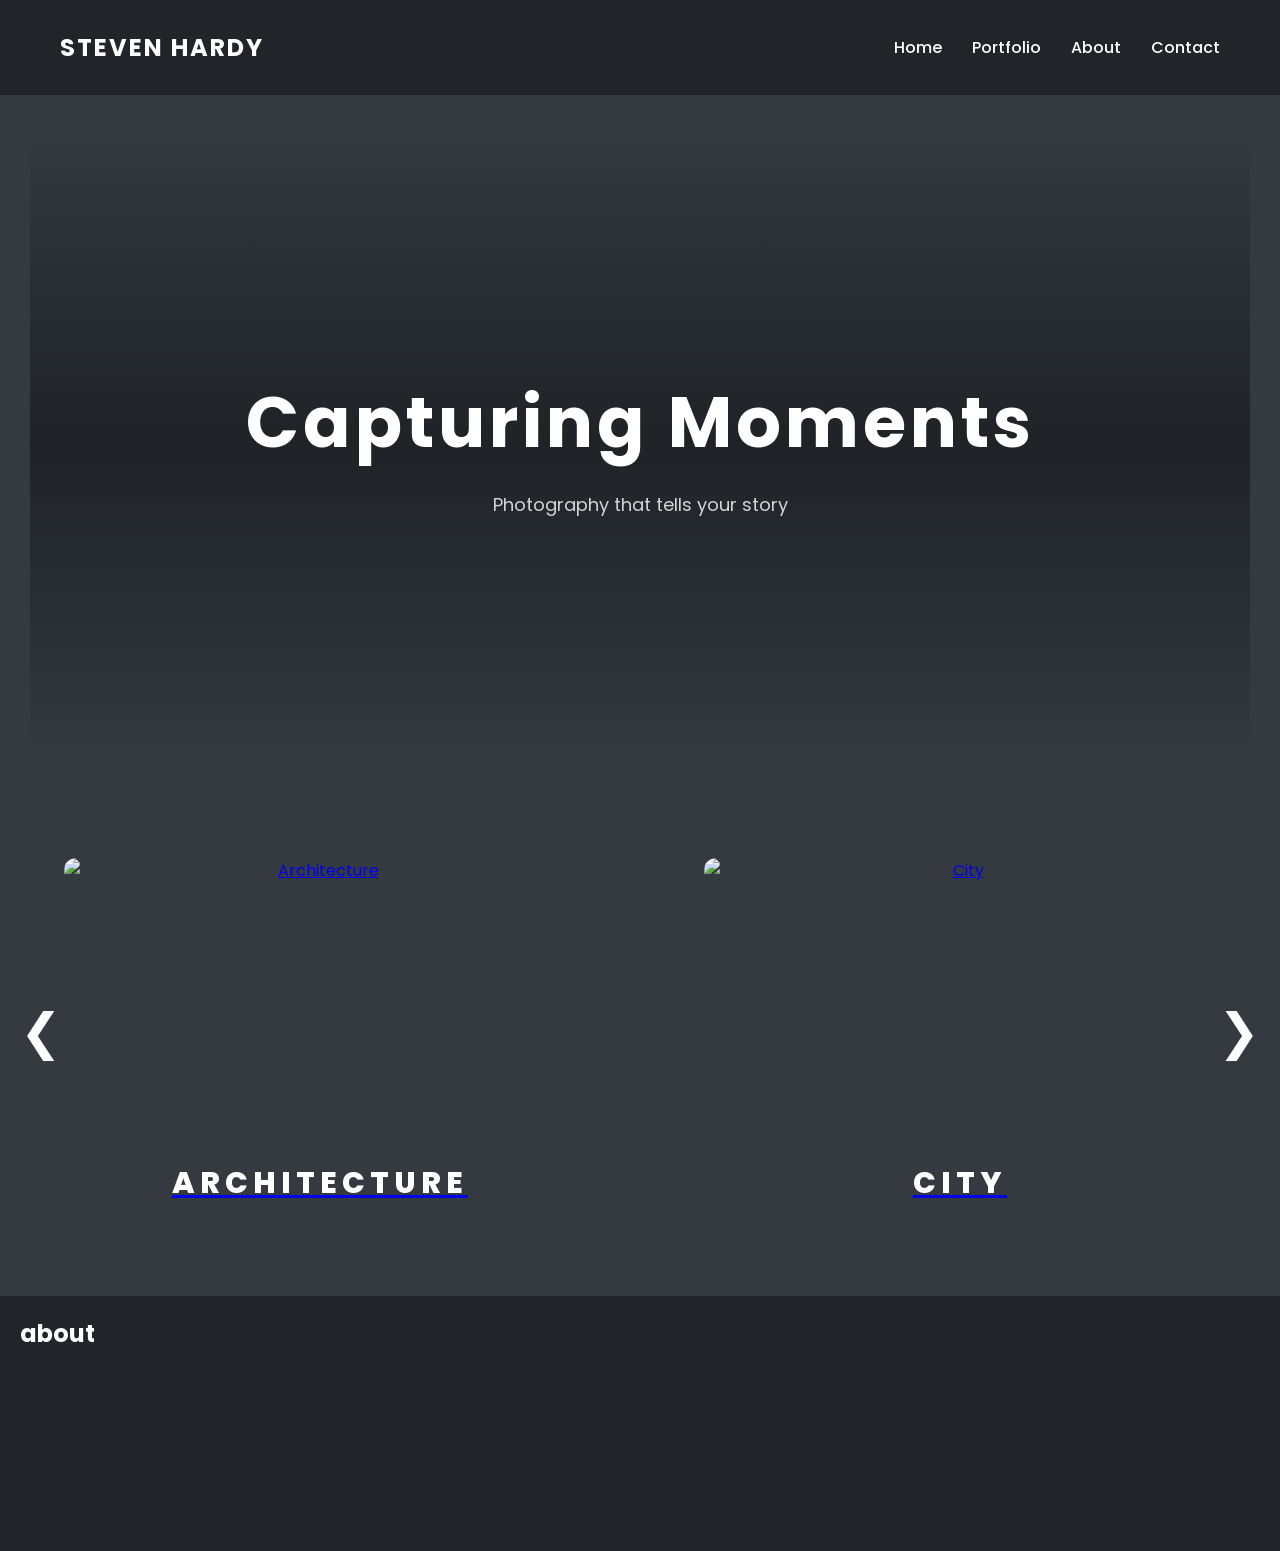
==== index.html @ 672c47af "Add files via upload" ====
<!DOCTYPE html>
<html lang="en">
<head>
    <meta charset="UTF-8">
    <meta name="viewport" content="width=device-width, initial-scale=1.0">
    <meta name="author" content="steven">
    <meta name="description" content="webpage about me">
    <title>Steven Hardy</title>

    <!-- Google Font -->
    <link href="https://fonts.googleapis.com/css2?family=Poppins:wght@300;500;700&display=swap" rel="stylesheet">
</head>
<body>
    <script src="main.js"></script>
    <link rel="stylesheet" href="style.css">

    <header>
        <nav>
            <div class="logo">STEVEN HARDY</div>
            <ul class="nav-links">
                <li><a href="#">Home</a></li>
                <li><a href="#">Portfolio</a></li>
                <li><a href="#">About</a></li>
                <li><a href="#">Contact</a></li>
            </ul>
        </nav>
    </header>

    <section class="hero-section">
        <div class="hero">
            <h1>Capturing Moments</h1>
            <p>Photography that tells your story</p>
            <!-- <button class="btn">View Portfolio</button> -->
        </div>
    </section>


    <section class="cat-section">
        <div class="cat">
            <div class="slider">
                    <button class="prev">&#10094;</button>

                    <div class="slider-track">
                        <div class="card">
                            <a href="architecture.html">
                            <img src="arch/arch5.JPG" alt="Architecture">
                            <p>ARCHITECTURE</p>
                            </a>
                        </div>

                        <div class="card">
                            <a href="city.html">
                                <img src="city/city11.jpg" alt="City">
                                <p>CITY</p>
                            </a>
                        </div>

                        <div class="card">
                            <a href="landscape.html">
                                <img src="landscape/land2.JPG" alt="Landscape">
                                <p>LANDSCAPE</p>
                            </a>
                        </div>

                        <div class="card">
                            <a href="street.html">
                                <img src="street/street11.JPG" alt="Street">
                                <p>STREET</p>
                            </a>
                        </div>
                    </div>

                    <button class="next">&#10095;</button>
                </div>

            <!-- <div class="categories">
            </div> -->

        </div>
    </section>

    <section class="bottom">
        <div class="bot">
            <h2>about</h2>
        </div>
    </section>

    
</body>
</html>
---- style.css ----
* {
    margin: 0;
    padding: 0;
    box-sizing: border-box;
    font-family: 'Poppins', sans-serif;
}

html,body {
    height: 100%;
}

body {
    background-color: #343a40;
    color: #fff;
    display: flex;
    flex-direction: column;
}

header {
    min-height: 10vh;
    /* padding: 10px 0; */
    background: url('') no-repeat center center/cover;
    position: relative;
}

.hero-section {
    /* padding: 200px 0; */
    position: relative;
}

.cat-section {
    padding: 70px 0;
    background: url('') no-repeat center center/cover;
    position: relative;
}

.bottom {
    /* height: 30vh; */
    padding: 0;
    background: #212529;
    position: relative;
    margin-top: auto;
}

/* Overlay for better text visibility */
header::after {
    content: "";
    position: absolute;
    /* top: 0;
    left: 0;
    width: 100%;
    height: 100%;
    background: rgba(0, 0, 0, 0.5); */
    background: linear-gradient(to bottom, rgba(0,0,0,0.6), rgba(0,0,0,0.9));
}

nav {
    position: relative;
    top: 0;
    width: 100%;
    padding: 30px 60px;
    display: flex;
    justify-content: space-between;
    align-items: center;
    z-index: 2;
    backdrop-filter: blur(10px); /* decor */
    background: #212529;
}

.logo {
    font-size: 24px;
    font-weight: 700;
    letter-spacing: 2px;
}

.nav-links {
    list-style: none;
    display: flex;
    gap: 30px;
}

.nav-links a {
    text-decoration: none;
    color: #fff;
    font-weight: 500;
    transition: 0.3s;
}

.nav-links a:hover {
    color: rgb(179, 177, 177);
}

.hero {
    display: flex;
    flex-direction: column;
    align-items: center;
    justify-content: center;
    text-align: center;
    padding: 250px 0;
    margin-top: 30px;
    margin-bottom: 0;
    margin-left: 30px;
    margin-right: 30px;
    background: linear-gradient(rgba(0,0,0,0), rgba(0,0,0,0.4), rgba(0,0,0,0)), url('city/city17.jpg') no-repeat center center/cover;
    border-radius: 12px;
}

.hero h1 {
    font-size: clamp(32px, 6vw, 70px);
    letter-spacing: 4px;
}

.hero p {
    margin-top: 15px;
    font-size: 18px;
    /* font-weight: 300; */
    opacity: 0.8;
}

.cat {
    width: 100%;
    display: flex;
    justify-content: center; /* centers the whole row */
    /* background: rgb(181, 181, 181); */
}

/* container */
.slider {
    position: relative;
    width: 100%;
    overflow: hidden;
}

/* track that moves */
.slider-track {
    display: flex;
    transition: transform 0.4s ease;
}

/* each card = full width */
.card {
    min-width: 50%;
    box-sizing: border-box;
    padding-bottom: 20px;
    padding-top: 20px;
}

/* .card {
    text-align: center;
    overflow: hidden;
    border-radius: 12px;
    position: relative;
    transition: 0.3s ease;
} */

.card:hover {
    transform: translateY(-10px);
}

.card img {
    width: 80%;
    aspect-ratio: 16/9;
    object-fit: cover;
    border-radius: 12px;
    margin-bottom: 10px;
    transition: transform 0.3s ease, filter 0.3s ease;
}

.card:hover img {
    transform: scale(1.05);
    filter: brightness(0.9);
}

.card a {
    display: flex;
    flex-direction: column;
    align-items: center;
    justify-content: center;
    text-align: center;
}

.card p {
    text-decoration: none;
    color: #fff;
    font-weight: 800;
    font-size: 30px;
    letter-spacing: 5px;
    transition: 0.3s;
    margin-top: 5px;
}

.prev, .next {
    position: absolute;
    top: 50%;
    transform: translateY(-50%);
    background: rgba(0,0,0,0);
    color: white;
    border: none;
    font-size: 50px;
    padding: 10px;
    cursor: pointer;
    z-index: 10;
}

.prev { left: 10px; }
.next { right: 10px; }

.bot {
    width: 100%;
    /* height: 100%; */
    display: flex;
    padding-top: 20px;
    padding-left: 20px;
    padding-right: 20px;
    padding-bottom: 200px;
    
}

/* Responsive (To respond to screen sizes)*/
@media (max-width: 768px) {
    nav {
        flex-direction: column;
        align-items: center;
    }

    .nav-links {
        flex-direction: column;
        gap: 10px;
        padding: 10px 0;
    }

    .hero h1 {
        font-size: clamp(28px, 8vw, 60px);
    }

    .hero p {
        font-size: clamp(14px, 4vw, 18px);
    }

    .card {
        min-width: 100%;
    }

    .card img {
        width: 100%;
        /* aspect-ratio: 4 / 3; */
    }


}
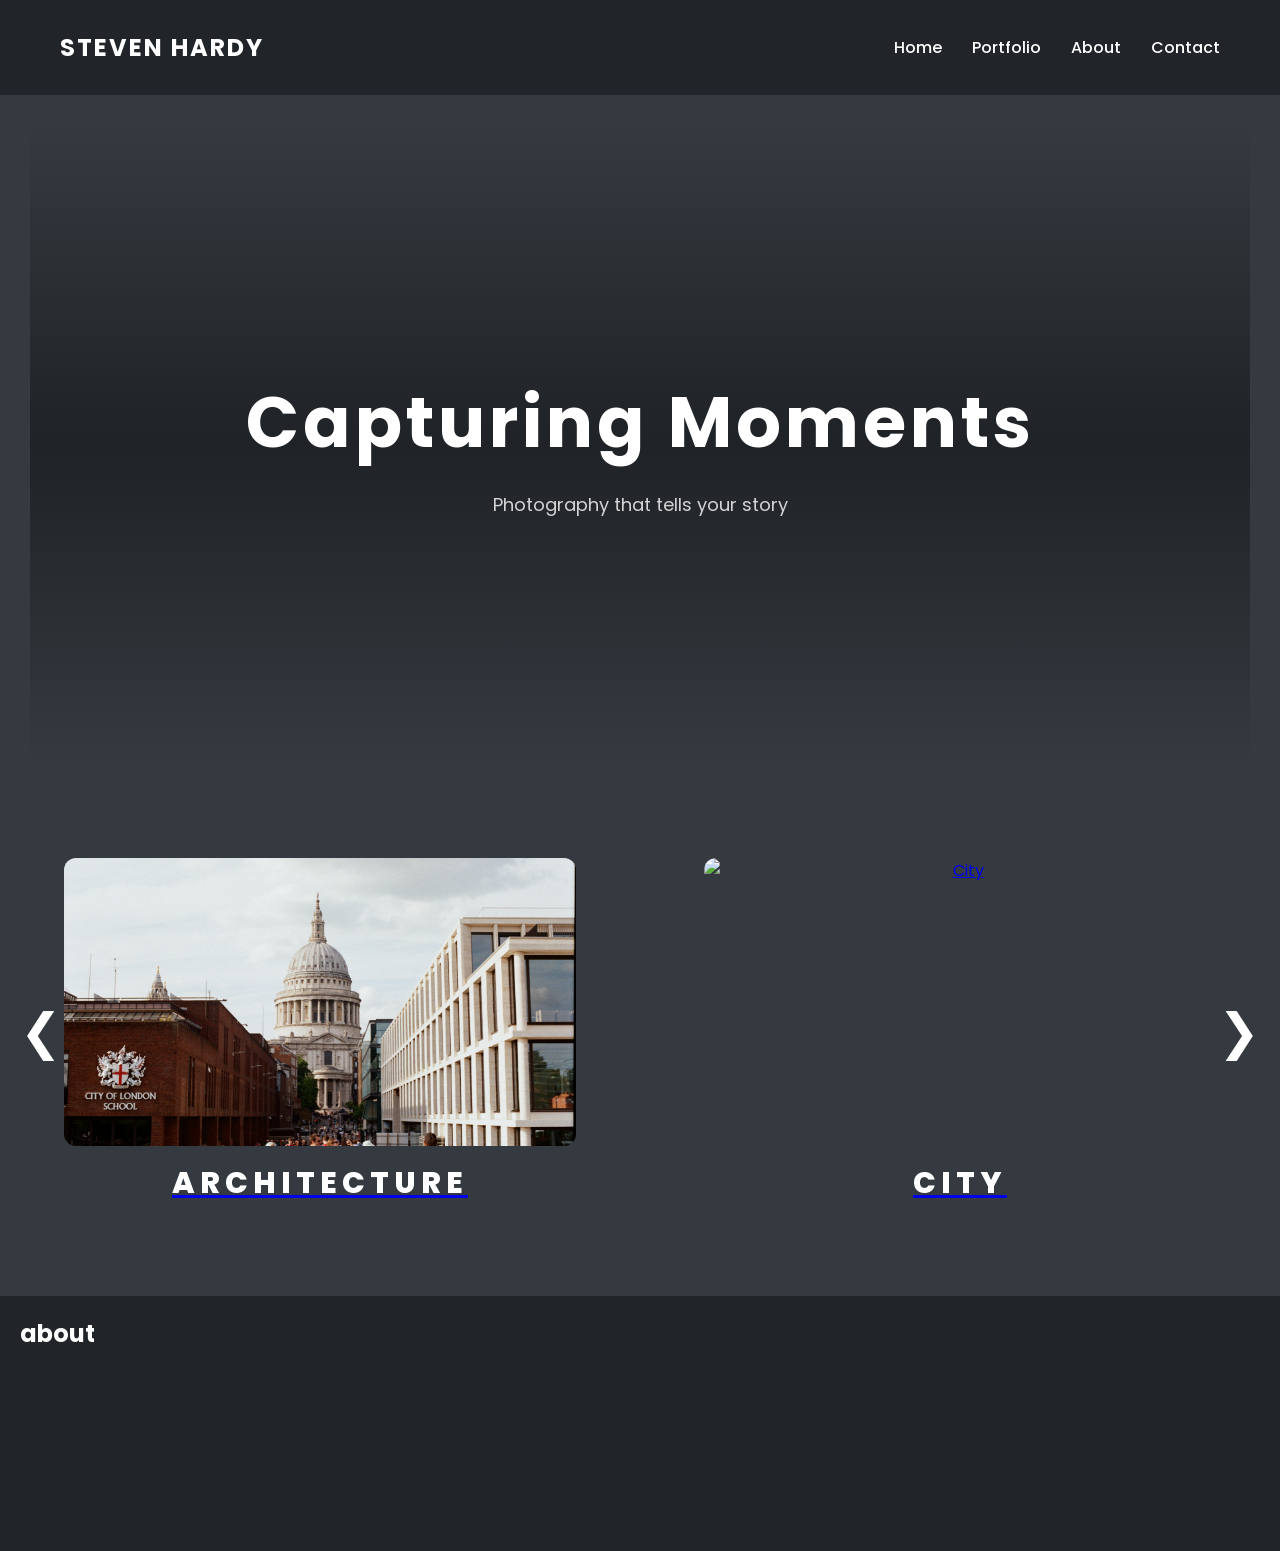
==== commit c65591de: "reduce file size" ====
--- a/index.html
+++ b/index.html
@@ -64,7 +64,7 @@
 
                         <div class="card">
                             <a href="street.html">
-                                <img src="street/street11.JPG" alt="Street">
+                                <img src="street/street6.JPG" alt="Street">
                                 <p>STREET</p>
                             </a>
                         </div>
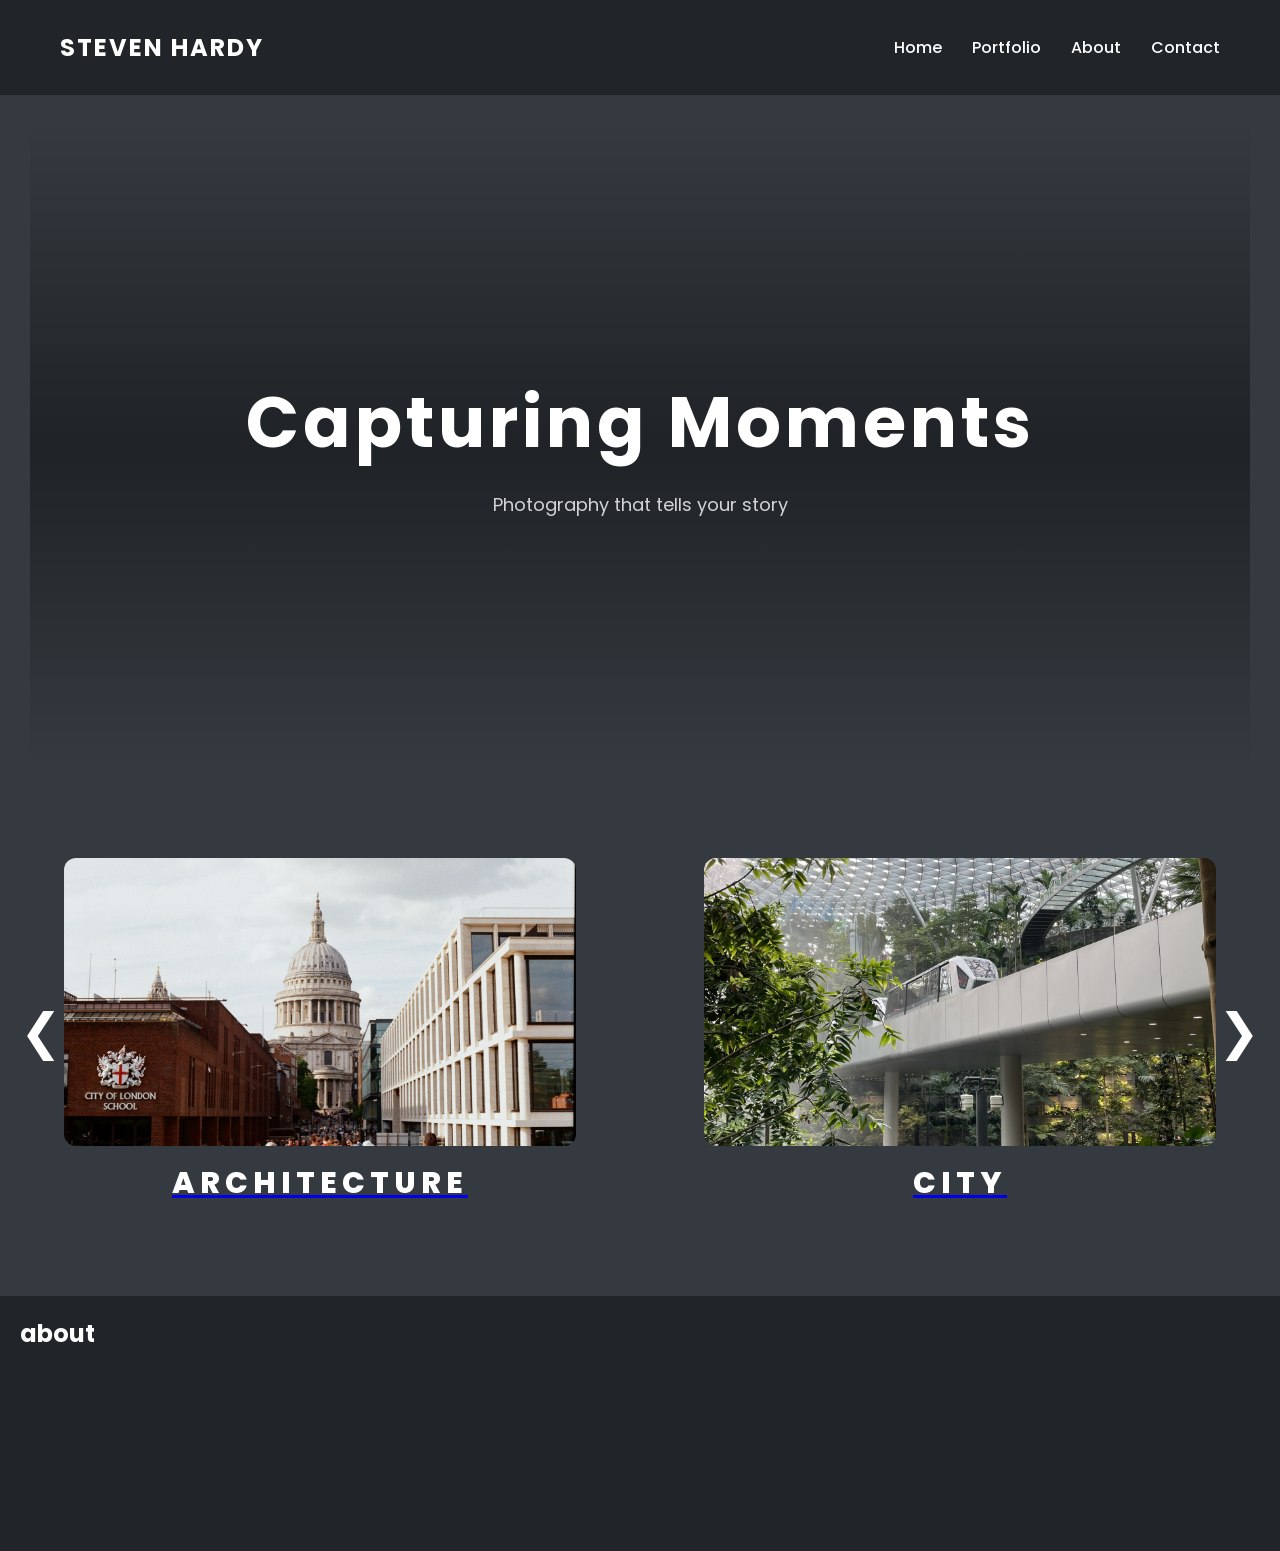
==== commit 64ca32cd: "Update city card index.html" ====
--- a/index.html
+++ b/index.html
@@ -50,7 +50,7 @@
 
                         <div class="card">
                             <a href="city.html">
-                                <img src="city/city11.jpg" alt="City">
+                                <img src="city/city5.jpg" alt="City">
                                 <p>CITY</p>
                             </a>
                         </div>
@@ -87,4 +87,4 @@
 
     
 </body>
-</html>+</html>
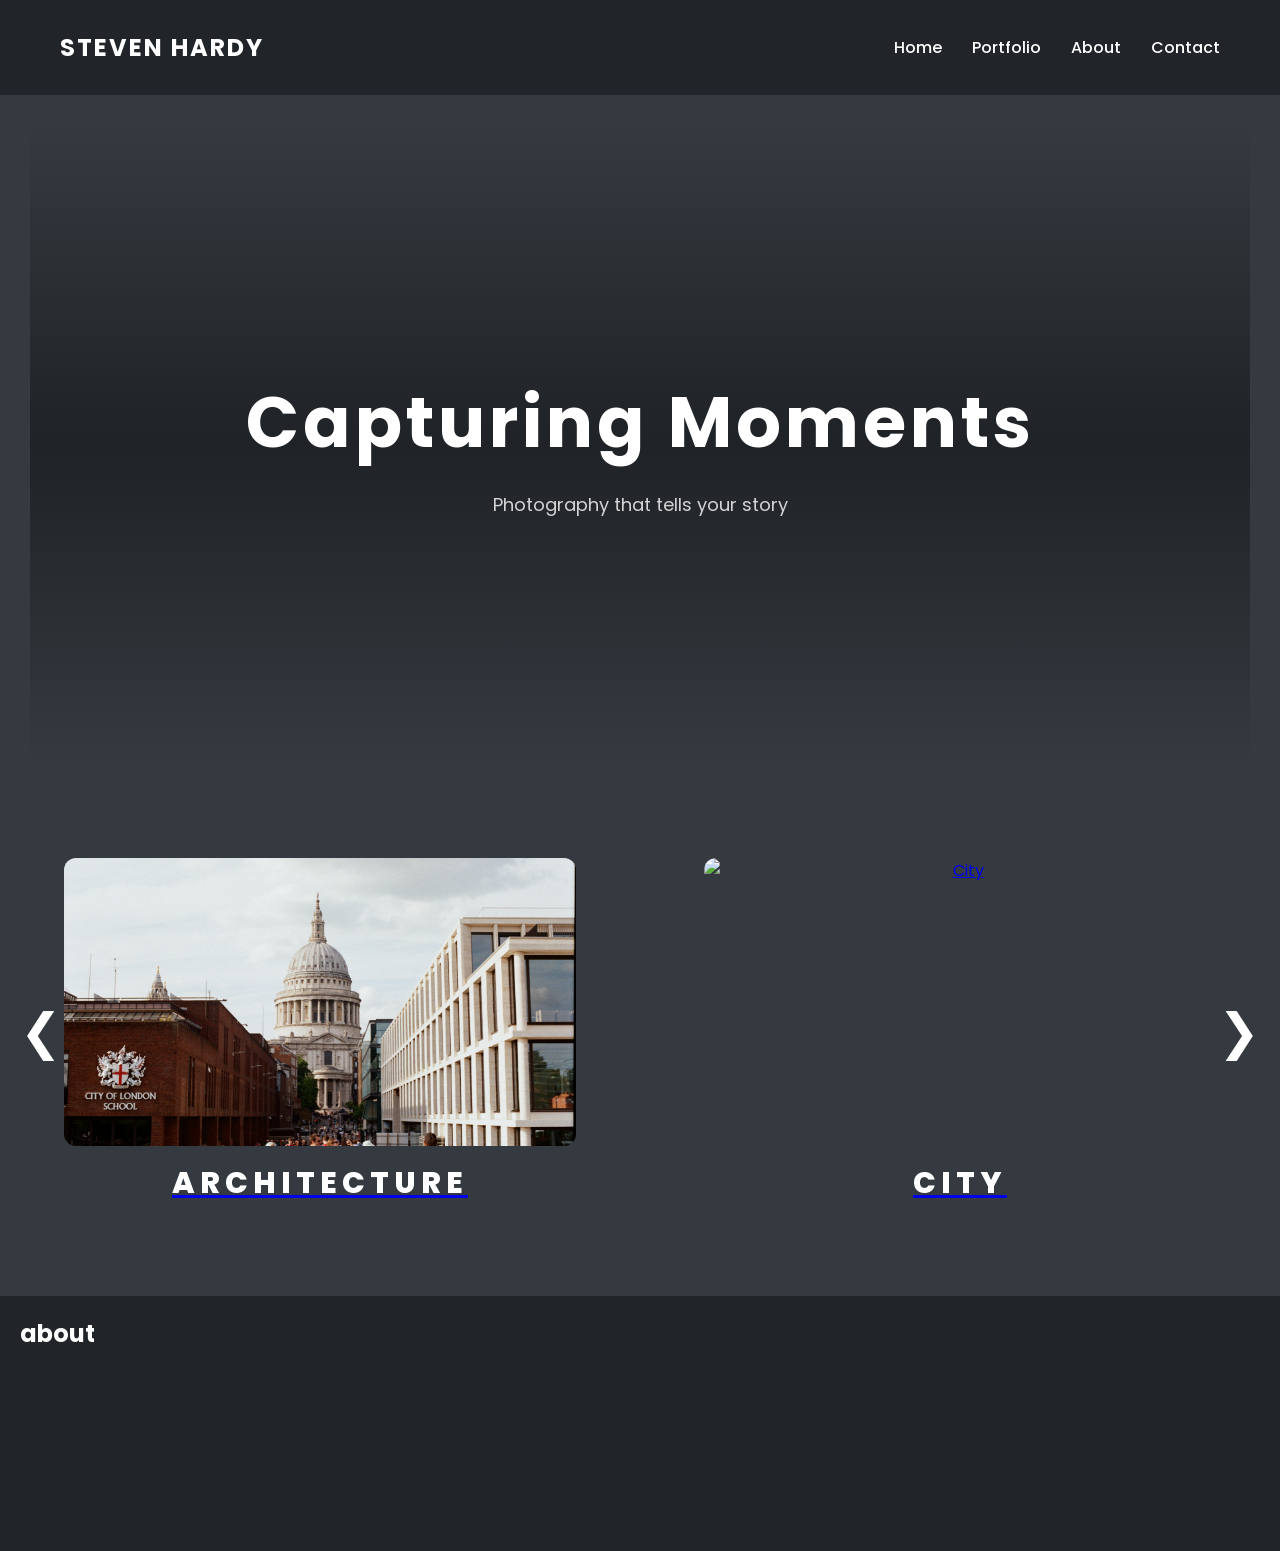
==== commit e27aed87: "Update city card again index.html" ====
--- a/index.html
+++ b/index.html
@@ -50,7 +50,7 @@
 
                         <div class="card">
                             <a href="city.html">
-                                <img src="city/city5.jpg" alt="City">
+                                <img src="city/city5.JPG" alt="City">
                                 <p>CITY</p>
                             </a>
                         </div>
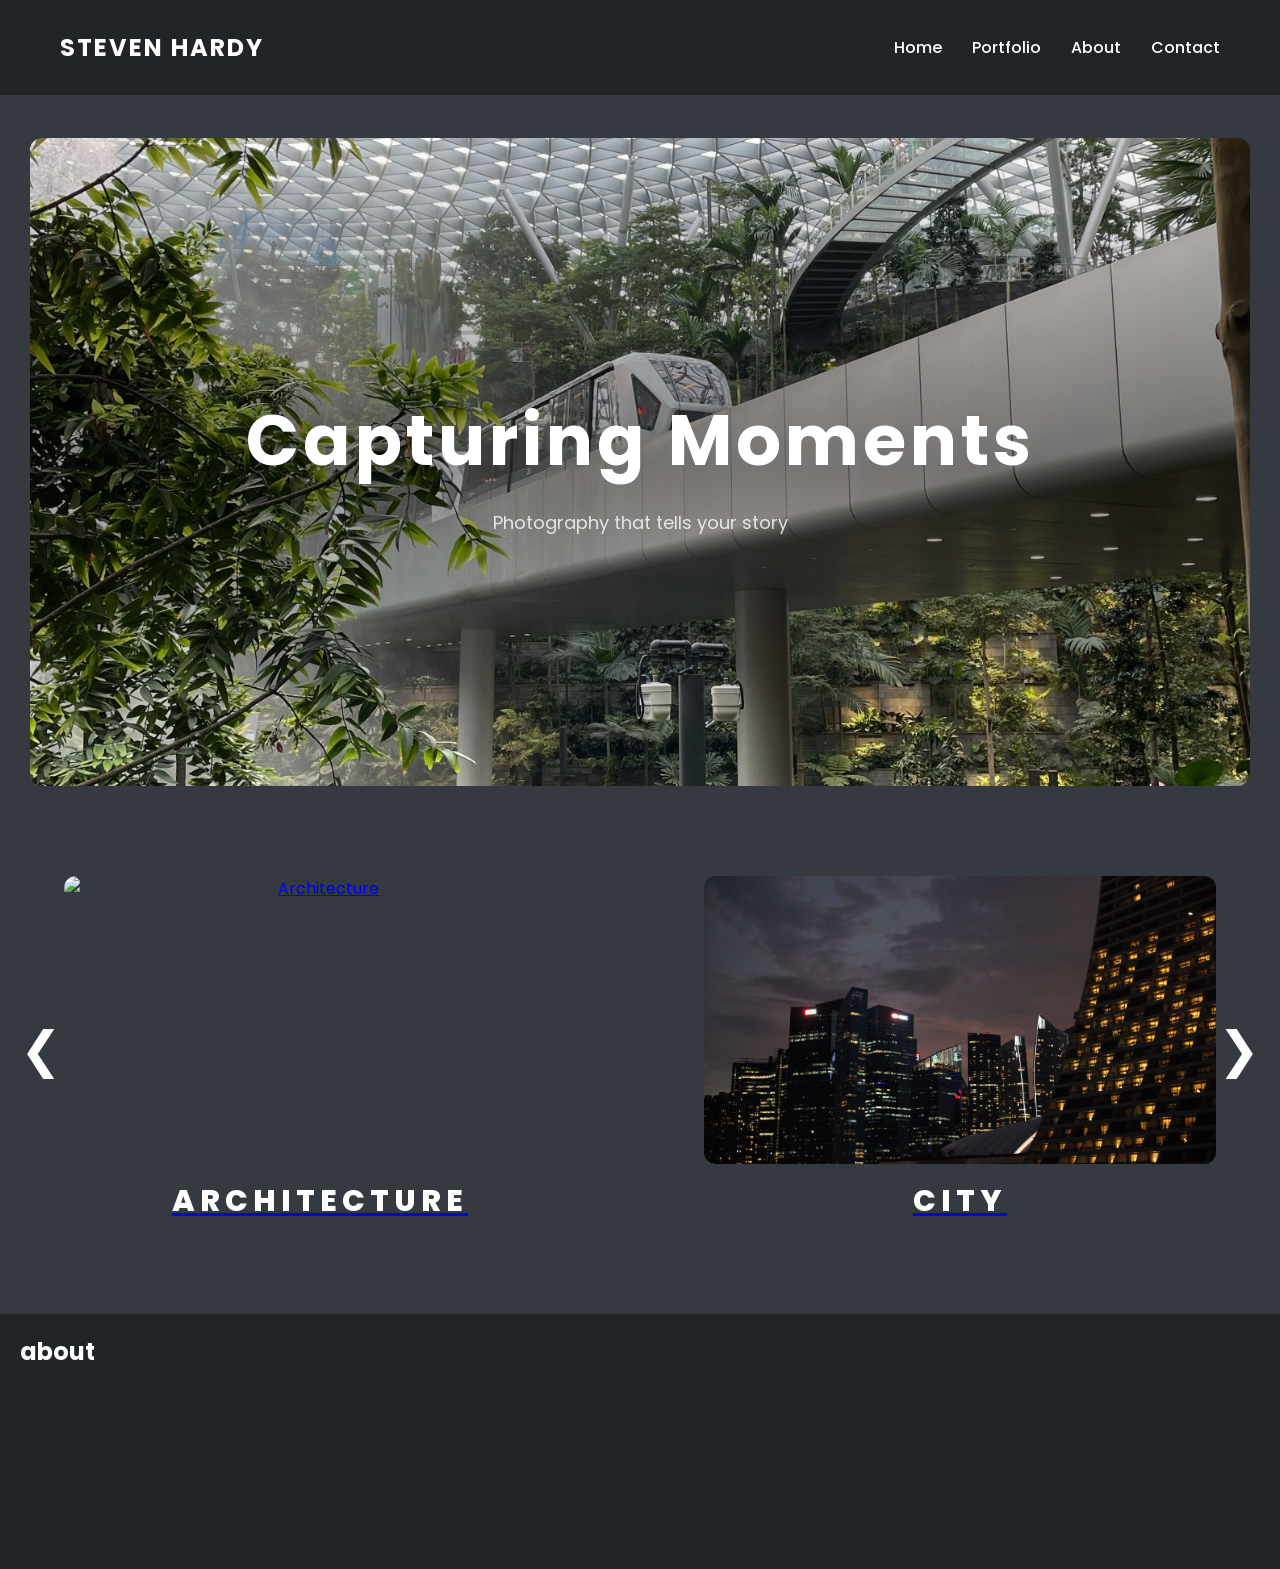
==== commit cc8dfef2: "refresh" ====
--- a/index.html
+++ b/index.html
@@ -1,90 +1,90 @@
-<!DOCTYPE html>
-<html lang="en">
-<head>
-    <meta charset="UTF-8">
-    <meta name="viewport" content="width=device-width, initial-scale=1.0">
-    <meta name="author" content="steven">
-    <meta name="description" content="webpage about me">
-    <title>Steven Hardy</title>
-
-    <!-- Google Font -->
-    <link href="https://fonts.googleapis.com/css2?family=Poppins:wght@300;500;700&display=swap" rel="stylesheet">
-</head>
-<body>
-    <script src="main.js"></script>
-    <link rel="stylesheet" href="style.css">
-
-    <header>
-        <nav>
-            <div class="logo">STEVEN HARDY</div>
-            <ul class="nav-links">
-                <li><a href="#">Home</a></li>
-                <li><a href="#">Portfolio</a></li>
-                <li><a href="#">About</a></li>
-                <li><a href="#">Contact</a></li>
-            </ul>
-        </nav>
-    </header>
-
-    <section class="hero-section">
-        <div class="hero">
-            <h1>Capturing Moments</h1>
-            <p>Photography that tells your story</p>
-            <!-- <button class="btn">View Portfolio</button> -->
-        </div>
-    </section>
-
-
-    <section class="cat-section">
-        <div class="cat">
-            <div class="slider">
-                    <button class="prev">&#10094;</button>
-
-                    <div class="slider-track">
-                        <div class="card">
-                            <a href="architecture.html">
-                            <img src="arch/arch5.JPG" alt="Architecture">
-                            <p>ARCHITECTURE</p>
-                            </a>
-                        </div>
-
-                        <div class="card">
-                            <a href="city.html">
-                                <img src="city/city5.JPG" alt="City">
-                                <p>CITY</p>
-                            </a>
-                        </div>
-
-                        <div class="card">
-                            <a href="landscape.html">
-                                <img src="landscape/land2.JPG" alt="Landscape">
-                                <p>LANDSCAPE</p>
-                            </a>
-                        </div>
-
-                        <div class="card">
-                            <a href="street.html">
-                                <img src="street/street6.JPG" alt="Street">
-                                <p>STREET</p>
-                            </a>
-                        </div>
-                    </div>
-
-                    <button class="next">&#10095;</button>
-                </div>
-
-            <!-- <div class="categories">
-            </div> -->
-
-        </div>
-    </section>
-
-    <section class="bottom">
-        <div class="bot">
-            <h2>about</h2>
-        </div>
-    </section>
-
-    
-</body>
-</html>
+<!DOCTYPE html>
+<html lang="en">
+<head>
+    <meta charset="UTF-8">
+    <meta name="viewport" content="width=device-width, initial-scale=1.0">
+    <meta name="author" content="steven">
+    <meta name="description" content="webpage about me">
+    <title>Steven Hardy</title>
+
+    <!-- Google Font -->
+    <link href="https://fonts.googleapis.com/css2?family=Poppins:wght@300;500;700&display=swap" rel="stylesheet">
+</head>
+<body>
+    <script src="main.js"></script>
+    <link rel="stylesheet" href="style.css">
+
+    <header>
+        <nav>
+            <div class="logo">STEVEN HARDY</div>
+            <ul class="nav-links">
+                <li><a href="#">Home</a></li>
+                <li><a href="#">Portfolio</a></li>
+                <li><a href="#">About</a></li>
+                <li><a href="#">Contact</a></li>
+            </ul>
+        </nav>
+    </header>
+
+    <section class="hero-section">
+        <div class="hero">
+            <h1>Capturing Moments</h1>
+            <p>Photography that tells your story</p>
+            <!-- <button class="btn">View Portfolio</button> -->
+        </div>
+    </section>
+
+
+    <section class="cat-section">
+        <div class="cat">
+            <div class="slider">
+                    <button class="prev">&#10094;</button>
+
+                    <div class="slider-track">
+                        <div class="card">
+                            <a href="architecture.html">
+                            <img src="arch/arch5.JPG" alt="Architecture">
+                            <p>ARCHITECTURE</p>
+                            </a>
+                        </div>
+
+                        <div class="card">
+                            <a href="city.html">
+                                <img src="city/city11.jpg" alt="City">
+                                <p>CITY</p>
+                            </a>
+                        </div>
+
+                        <div class="card">
+                            <a href="landscape.html">
+                                <img src="landscape/land2.JPG" alt="Landscape">
+                                <p>LANDSCAPE</p>
+                            </a>
+                        </div>
+
+                        <div class="card">
+                            <a href="street.html">
+                                <img src="street/street6.JPG" alt="Street">
+                                <p>STREET</p>
+                            </a>
+                        </div>
+                    </div>
+
+                    <button class="next">&#10095;</button>
+                </div>
+
+            <!-- <div class="categories">
+            </div> -->
+
+        </div>
+    </section>
+
+    <section class="bottom">
+        <div class="bot">
+            <h2>about</h2>
+        </div>
+    </section>
+
+    
+</body>
+</html>
--- a/style.css
+++ b/style.css
@@ -1,250 +1,250 @@
-* {
-    margin: 0;
-    padding: 0;
-    box-sizing: border-box;
-    font-family: 'Poppins', sans-serif;
-}
-
-html,body {
-    height: 100%;
-}
-
-body {
-    background-color: #343a40;
-    color: #fff;
-    display: flex;
-    flex-direction: column;
-}
-
-header {
-    min-height: 10vh;
-    /* padding: 10px 0; */
-    background: url('') no-repeat center center/cover;
-    position: relative;
-}
-
-.hero-section {
-    /* padding: 200px 0; */
-    position: relative;
-}
-
-.cat-section {
-    padding: 70px 0;
-    background: url('') no-repeat center center/cover;
-    position: relative;
-}
-
-.bottom {
-    /* height: 30vh; */
-    padding: 0;
-    background: #212529;
-    position: relative;
-    margin-top: auto;
-}
-
-/* Overlay for better text visibility */
-header::after {
-    content: "";
-    position: absolute;
-    /* top: 0;
-    left: 0;
-    width: 100%;
-    height: 100%;
-    background: rgba(0, 0, 0, 0.5); */
-    background: linear-gradient(to bottom, rgba(0,0,0,0.6), rgba(0,0,0,0.9));
-}
-
-nav {
-    position: relative;
-    top: 0;
-    width: 100%;
-    padding: 30px 60px;
-    display: flex;
-    justify-content: space-between;
-    align-items: center;
-    z-index: 2;
-    backdrop-filter: blur(10px); /* decor */
-    background: #212529;
-}
-
-.logo {
-    font-size: 24px;
-    font-weight: 700;
-    letter-spacing: 2px;
-}
-
-.nav-links {
-    list-style: none;
-    display: flex;
-    gap: 30px;
-}
-
-.nav-links a {
-    text-decoration: none;
-    color: #fff;
-    font-weight: 500;
-    transition: 0.3s;
-}
-
-.nav-links a:hover {
-    color: rgb(179, 177, 177);
-}
-
-.hero {
-    display: flex;
-    flex-direction: column;
-    align-items: center;
-    justify-content: center;
-    text-align: center;
-    padding: 250px 0;
-    margin-top: 30px;
-    margin-bottom: 0;
-    margin-left: 30px;
-    margin-right: 30px;
-    background: linear-gradient(rgba(0,0,0,0), rgba(0,0,0,0.4), rgba(0,0,0,0)), url('city/city17.jpg') no-repeat center center/cover;
-    border-radius: 12px;
-}
-
-.hero h1 {
-    font-size: clamp(32px, 6vw, 70px);
-    letter-spacing: 4px;
-}
-
-.hero p {
-    margin-top: 15px;
-    font-size: 18px;
-    /* font-weight: 300; */
-    opacity: 0.8;
-}
-
-.cat {
-    width: 100%;
-    display: flex;
-    justify-content: center; /* centers the whole row */
-    /* background: rgb(181, 181, 181); */
-}
-
-/* container */
-.slider {
-    position: relative;
-    width: 100%;
-    overflow: hidden;
-}
-
-/* track that moves */
-.slider-track {
-    display: flex;
-    transition: transform 0.4s ease;
-}
-
-/* each card = full width */
-.card {
-    min-width: 50%;
-    box-sizing: border-box;
-    padding-bottom: 20px;
-    padding-top: 20px;
-}
-
-/* .card {
-    text-align: center;
-    overflow: hidden;
-    border-radius: 12px;
-    position: relative;
-    transition: 0.3s ease;
-} */
-
-.card:hover {
-    transform: translateY(-10px);
-}
-
-.card img {
-    width: 80%;
-    aspect-ratio: 16/9;
-    object-fit: cover;
-    border-radius: 12px;
-    margin-bottom: 10px;
-    transition: transform 0.3s ease, filter 0.3s ease;
-}
-
-.card:hover img {
-    transform: scale(1.05);
-    filter: brightness(0.9);
-}
-
-.card a {
-    display: flex;
-    flex-direction: column;
-    align-items: center;
-    justify-content: center;
-    text-align: center;
-}
-
-.card p {
-    text-decoration: none;
-    color: #fff;
-    font-weight: 800;
-    font-size: 30px;
-    letter-spacing: 5px;
-    transition: 0.3s;
-    margin-top: 5px;
-}
-
-.prev, .next {
-    position: absolute;
-    top: 50%;
-    transform: translateY(-50%);
-    background: rgba(0,0,0,0);
-    color: white;
-    border: none;
-    font-size: 50px;
-    padding: 10px;
-    cursor: pointer;
-    z-index: 10;
-}
-
-.prev { left: 10px; }
-.next { right: 10px; }
-
-.bot {
-    width: 100%;
-    /* height: 100%; */
-    display: flex;
-    padding-top: 20px;
-    padding-left: 20px;
-    padding-right: 20px;
-    padding-bottom: 200px;
-    
-}
-
-/* Responsive (To respond to screen sizes)*/
-@media (max-width: 768px) {
-    nav {
-        flex-direction: column;
-        align-items: center;
-    }
-
-    .nav-links {
-        flex-direction: column;
-        gap: 10px;
-        padding: 10px 0;
-    }
-
-    .hero h1 {
-        font-size: clamp(28px, 8vw, 60px);
-    }
-
-    .hero p {
-        font-size: clamp(14px, 4vw, 18px);
-    }
-
-    .card {
-        min-width: 100%;
-    }
-
-    .card img {
-        width: 100%;
-        /* aspect-ratio: 4 / 3; */
-    }
-
-
+* {
+    margin: 0;
+    padding: 0;
+    box-sizing: border-box;
+    font-family: 'Poppins', sans-serif;
+}
+
+html,body {
+    height: 100%;
+}
+
+body {
+    background-color: #343a40;
+    color: #fff;
+    display: flex;
+    flex-direction: column;
+}
+
+header {
+    min-height: 12vh;
+    /* padding: 10px 0; */
+    background: url('') no-repeat center center/cover;
+    position: relative;
+}
+
+.hero-section {
+    /* padding: 200px 0; */
+    position: relative;
+}
+
+.cat-section {
+    padding: 70px 0;
+    background: url('') no-repeat center center/cover;
+    position: relative;
+}
+
+.bottom {
+    /* height: 30vh; */
+    padding: 0;
+    background: #212529;
+    position: relative;
+    margin-top: auto;
+}
+
+/* Overlay for better text visibility */
+header::after {
+    content: "";
+    position: absolute;
+    /* top: 0;
+    left: 0;
+    width: 100%;
+    height: 100%;
+    background: rgba(0, 0, 0, 0.5); */
+    background: linear-gradient(to bottom, rgba(0,0,0,0.6), rgba(0,0,0,0.9));
+}
+
+nav {
+    position: relative;
+    top: 0;
+    width: 100%;
+    padding: 30px 60px;
+    display: flex;
+    justify-content: space-between;
+    align-items: center;
+    z-index: 2;
+    backdrop-filter: blur(10px); /* decor */
+    background: #212529;
+}
+
+.logo {
+    font-size: 24px;
+    font-weight: 700;
+    letter-spacing: 2px;
+}
+
+.nav-links {
+    list-style: none;
+    display: flex;
+    gap: 30px;
+}
+
+.nav-links a {
+    text-decoration: none;
+    color: #fff;
+    font-weight: 500;
+    transition: 0.3s;
+}
+
+.nav-links a:hover {
+    color: rgb(179, 177, 177);
+}
+
+.hero {
+    display: flex;
+    flex-direction: column;
+    align-items: center;
+    justify-content: center;
+    text-align: center;
+    padding: 250px 0;
+    margin-top: 30px;
+    margin-bottom: 0;
+    margin-left: 30px;
+    margin-right: 30px;
+    background: linear-gradient(rgba(0,0,0,0), rgba(0,0,0,0.4), rgba(0,0,0,0)), url('city/city5.jpg') no-repeat center center/cover;
+    border-radius: 12px;
+}
+
+.hero h1 {
+    font-size: clamp(32px, 6vw, 70px);
+    letter-spacing: 4px;
+}
+
+.hero p {
+    margin-top: 15px;
+    font-size: 18px;
+    /* font-weight: 300; */
+    opacity: 0.8;
+}
+
+.cat {
+    width: 100%;
+    display: flex;
+    justify-content: center; /* centers the whole row */
+    /* background: rgb(181, 181, 181); */
+}
+
+/* container */
+.slider {
+    position: relative;
+    width: 100%;
+    overflow: hidden;
+}
+
+/* track that moves */
+.slider-track {
+    display: flex;
+    transition: transform 0.4s ease;
+}
+
+/* each card = full width */
+.card {
+    min-width: 50%;
+    box-sizing: border-box;
+    padding-bottom: 20px;
+    padding-top: 20px;
+}
+
+/* .card {
+    text-align: center;
+    overflow: hidden;
+    border-radius: 12px;
+    position: relative;
+    transition: 0.3s ease;
+} */
+
+.card:hover {
+    transform: translateY(-10px);
+}
+
+.card img {
+    width: 80%;
+    aspect-ratio: 16/9;
+    object-fit: cover;
+    border-radius: 12px;
+    margin-bottom: 10px;
+    transition: transform 0.3s ease, filter 0.3s ease;
+}
+
+.card:hover img {
+    transform: scale(1.05);
+    filter: brightness(0.9);
+}
+
+.card a {
+    display: flex;
+    flex-direction: column;
+    align-items: center;
+    justify-content: center;
+    text-align: center;
+}
+
+.card p {
+    text-decoration: none;
+    color: #fff;
+    font-weight: 800;
+    font-size: 30px;
+    letter-spacing: 5px;
+    transition: 0.3s;
+    margin-top: 5px;
+}
+
+.prev, .next {
+    position: absolute;
+    top: 50%;
+    transform: translateY(-50%);
+    background: rgba(0,0,0,0);
+    color: white;
+    border: none;
+    font-size: 50px;
+    padding: 10px;
+    cursor: pointer;
+    z-index: 10;
+}
+
+.prev { left: 10px; }
+.next { right: 10px; }
+
+.bot {
+    width: 100%;
+    /* height: 100%; */
+    display: flex;
+    padding-top: 20px;
+    padding-left: 20px;
+    padding-right: 20px;
+    padding-bottom: 200px;
+    
+}
+
+/* Responsive (To respond to screen sizes)*/
+@media (max-width: 768px) {
+    nav {
+        flex-direction: column;
+        align-items: center;
+    }
+
+    .nav-links {
+        flex-direction: column;
+        gap: 10px;
+        padding: 10px 0;
+    }
+
+    .hero h1 {
+        font-size: clamp(28px, 8vw, 60px);
+    }
+
+    .hero p {
+        font-size: clamp(14px, 4vw, 18px);
+    }
+
+    .card {
+        min-width: 100%;
+    }
+
+    .card img {
+        width: 100%;
+        /* aspect-ratio: 4 / 3; */
+    }
+
+
 }
